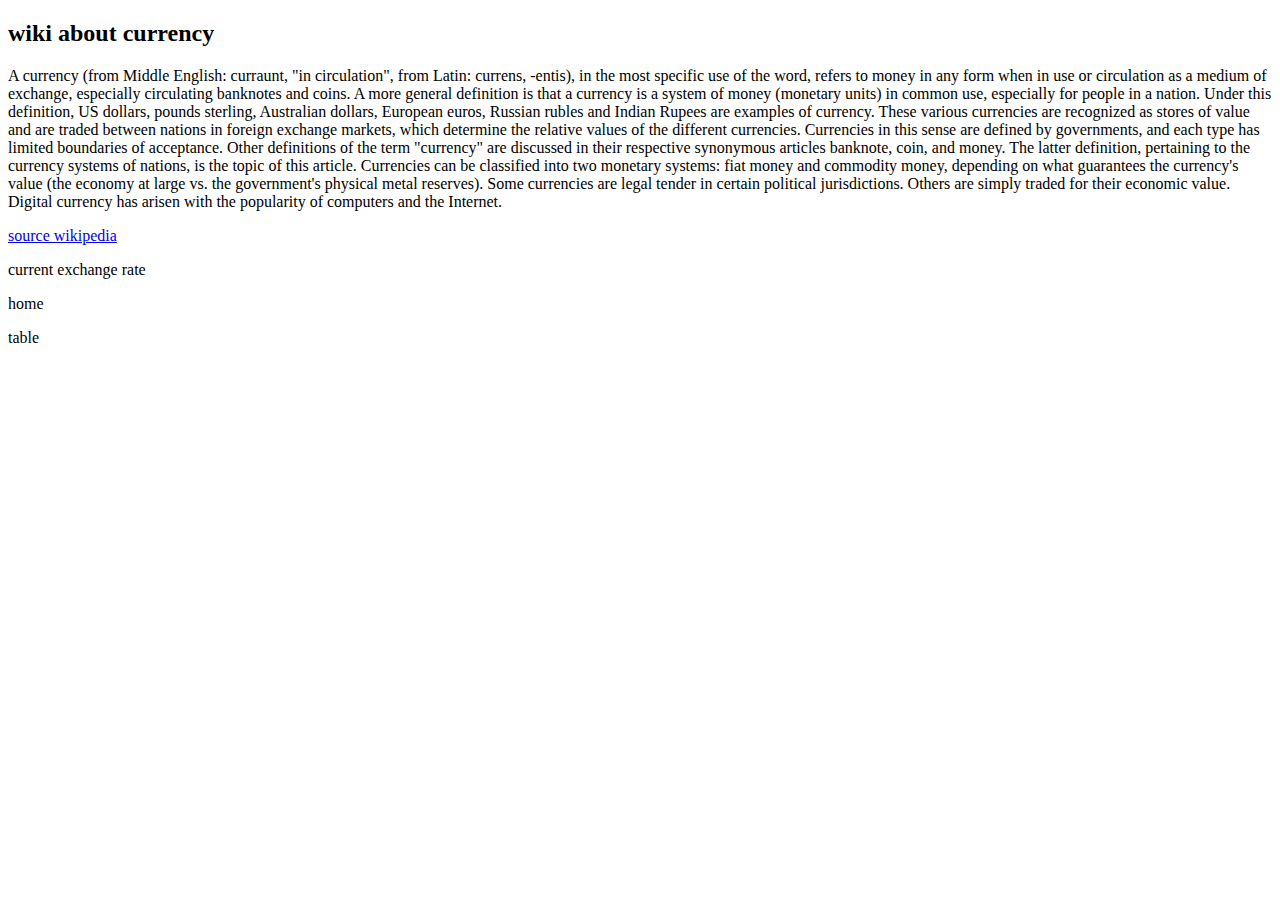
==== src/main/resources/templates/info.html @ e14bb946 "initial commit" ====
<!DOCTYPE html>
<html lang="en" xmlns:th="http://www.thymeleaf.org">
<head>
    <meta charset="UTF-8">
    <title>currency info</title>
    <th:block th:include="fragments/imports :: head"></th:block>

</head>
<body>
<div class="container-fluid">
    <div class="container-fluid">
        <div class="row justify-content-center custom_row">
            <div class="col-sm-10 col-md-8 col-lg-6">
                <h2>wiki about currency</h2>
                <p>A currency (from Middle English: curraunt, "in circulation", from Latin: currens, -entis), in the
                    most specific use of the word, refers to money in any form when in use or circulation as a medium of
                    exchange, especially circulating banknotes and coins. A more general definition is that a currency
                    is a system of money (monetary units) in common use, especially for people in a nation. Under this
                    definition, US dollars, pounds sterling, Australian dollars, European euros, Russian rubles and
                    Indian Rupees are examples of currency. These various currencies are recognized as stores of value
                    and are traded between nations in foreign exchange markets, which determine the relative values of
                    the different currencies. Currencies in this sense are defined by governments, and each type has
                    limited boundaries of acceptance.

                    Other definitions of the term "currency" are discussed in their respective synonymous articles
                    banknote, coin, and money. The latter definition, pertaining to the currency
                    systems of nations, is the topic of this article. Currencies can be classified into two monetary
                    systems: fiat money and commodity money, depending on what guarantees the currency's value (the
                    economy at large vs. the government's physical metal reserves). Some currencies are legal tender in
                    certain political jurisdictions. Others are simply traded for their economic value. Digital currency
                    has arisen with the popularity of computers and the Internet.</p>
                <a href="https://en.wikipedia.org/wiki/Currency" target="_blank">source wikipedia</a>
            </div>
        </div>
        <div class="row no-gutters fixed-bottom">
            <div onclick="location.href='/exchange'" class="col-6 col-md-4 panel">
                <p>current exchange rate</p>
            </div>
            <div onclick="location.href='/home'" class="col-6 col-md-4 panel">
                <p>home</p>
            </div>
            <div onclick="location.href='/table'" class="col-6 col-md-4 panel">
                <p>table</p>
            </div>
        </div>
    </div>
</div>
</body>
</html>
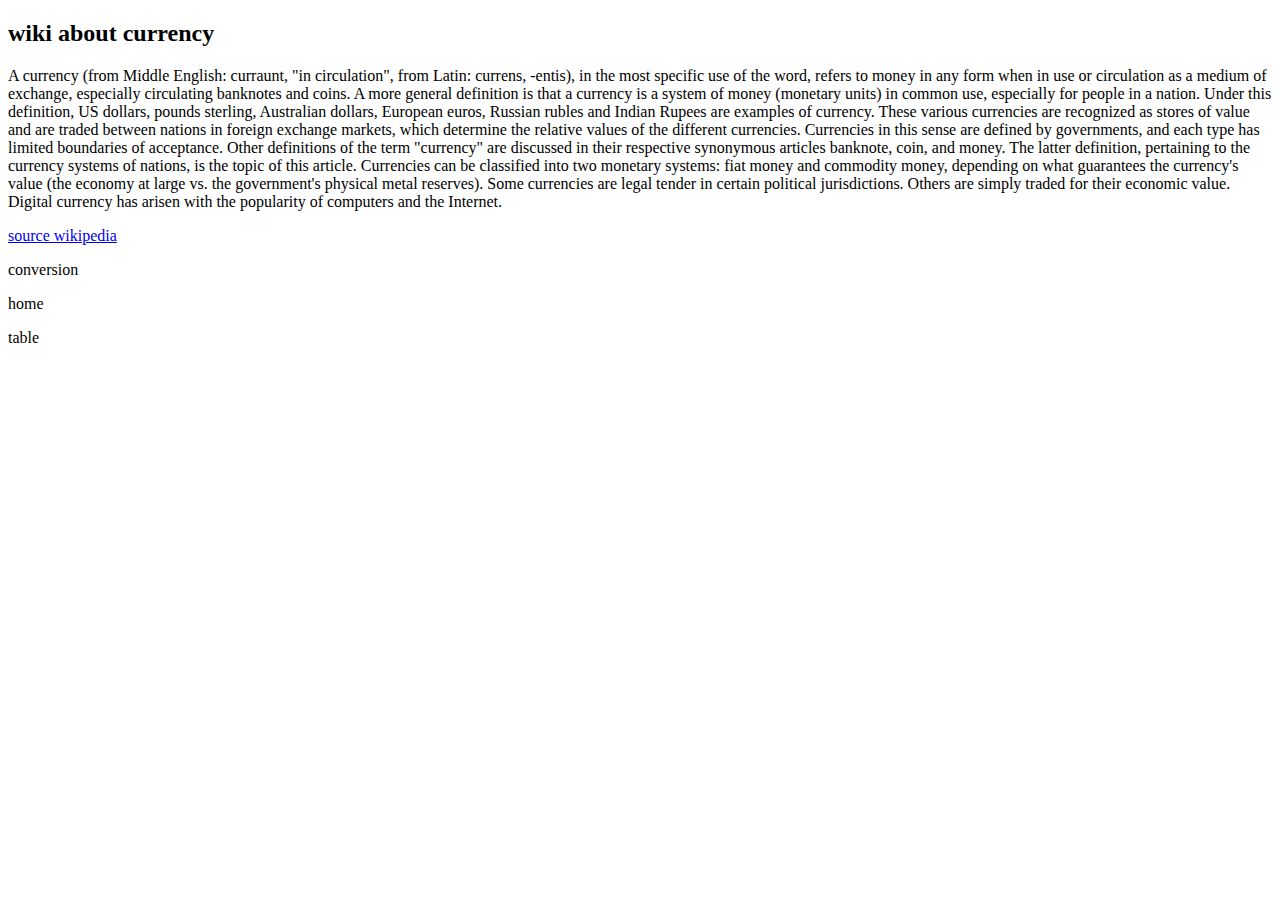
==== commit fdc44619: "fix bug, add error page" ====
--- a/src/main/resources/templates/info.html
+++ b/src/main/resources/templates/info.html
@@ -1,49 +1,49 @@
-<!DOCTYPE html>
-<html lang="en" xmlns:th="http://www.thymeleaf.org">
-<head>
-    <meta charset="UTF-8">
-    <title>currency info</title>
-    <th:block th:include="fragments/imports :: head"></th:block>
-
-</head>
-<body>
-<div class="container-fluid">
-    <div class="container-fluid">
-        <div class="row justify-content-center custom_row">
-            <div class="col-sm-10 col-md-8 col-lg-6">
-                <h2>wiki about currency</h2>
-                <p>A currency (from Middle English: curraunt, "in circulation", from Latin: currens, -entis), in the
-                    most specific use of the word, refers to money in any form when in use or circulation as a medium of
-                    exchange, especially circulating banknotes and coins. A more general definition is that a currency
-                    is a system of money (monetary units) in common use, especially for people in a nation. Under this
-                    definition, US dollars, pounds sterling, Australian dollars, European euros, Russian rubles and
-                    Indian Rupees are examples of currency. These various currencies are recognized as stores of value
-                    and are traded between nations in foreign exchange markets, which determine the relative values of
-                    the different currencies. Currencies in this sense are defined by governments, and each type has
-                    limited boundaries of acceptance.
-
-                    Other definitions of the term "currency" are discussed in their respective synonymous articles
-                    banknote, coin, and money. The latter definition, pertaining to the currency
-                    systems of nations, is the topic of this article. Currencies can be classified into two monetary
-                    systems: fiat money and commodity money, depending on what guarantees the currency's value (the
-                    economy at large vs. the government's physical metal reserves). Some currencies are legal tender in
-                    certain political jurisdictions. Others are simply traded for their economic value. Digital currency
-                    has arisen with the popularity of computers and the Internet.</p>
-                <a href="https://en.wikipedia.org/wiki/Currency" target="_blank">source wikipedia</a>
-            </div>
-        </div>
-        <div class="row no-gutters fixed-bottom">
-            <div onclick="location.href='/exchange'" class="col-6 col-md-4 panel">
-                <p>current exchange rate</p>
-            </div>
-            <div onclick="location.href='/home'" class="col-6 col-md-4 panel">
-                <p>home</p>
-            </div>
-            <div onclick="location.href='/table'" class="col-6 col-md-4 panel">
-                <p>table</p>
-            </div>
-        </div>
-    </div>
-</div>
-</body>
+<!DOCTYPE html>
+<html lang="en" xmlns:th="http://www.thymeleaf.org">
+<head>
+    <meta charset="UTF-8">
+    <title>currency info</title>
+    <th:block th:include="fragments/imports :: head"></th:block>
+
+</head>
+<body>
+<div class="container-fluid">
+    <div class="container-fluid">
+        <div class="row justify-content-center custom_row">
+            <div class="col-sm-10 col-md-8 col-lg-6">
+                <h2>wiki about currency</h2>
+                <p>A currency (from Middle English: curraunt, "in circulation", from Latin: currens, -entis), in the
+                    most specific use of the word, refers to money in any form when in use or circulation as a medium of
+                    exchange, especially circulating banknotes and coins. A more general definition is that a currency
+                    is a system of money (monetary units) in common use, especially for people in a nation. Under this
+                    definition, US dollars, pounds sterling, Australian dollars, European euros, Russian rubles and
+                    Indian Rupees are examples of currency. These various currencies are recognized as stores of value
+                    and are traded between nations in foreign exchange markets, which determine the relative values of
+                    the different currencies. Currencies in this sense are defined by governments, and each type has
+                    limited boundaries of acceptance.
+
+                    Other definitions of the term "currency" are discussed in their respective synonymous articles
+                    banknote, coin, and money. The latter definition, pertaining to the currency
+                    systems of nations, is the topic of this article. Currencies can be classified into two monetary
+                    systems: fiat money and commodity money, depending on what guarantees the currency's value (the
+                    economy at large vs. the government's physical metal reserves). Some currencies are legal tender in
+                    certain political jurisdictions. Others are simply traded for their economic value. Digital currency
+                    has arisen with the popularity of computers and the Internet.</p>
+                <a href="https://en.wikipedia.org/wiki/Currency" target="_blank">source wikipedia</a>
+            </div>
+        </div>
+        <div class="row no-gutters fixed-bottom">
+            <div onclick="location.href='/exchange'" class="col-6 col-md-4 panel">
+                <p>conversion</p>
+            </div>
+            <div onclick="location.href='/home'" class="col-6 col-md-4 panel">
+                <p>home</p>
+            </div>
+            <div onclick="location.href='/table'" class="col-6 col-md-4 panel">
+                <p>table</p>
+            </div>
+        </div>
+    </div>
+</div>
+</body>
 </html>